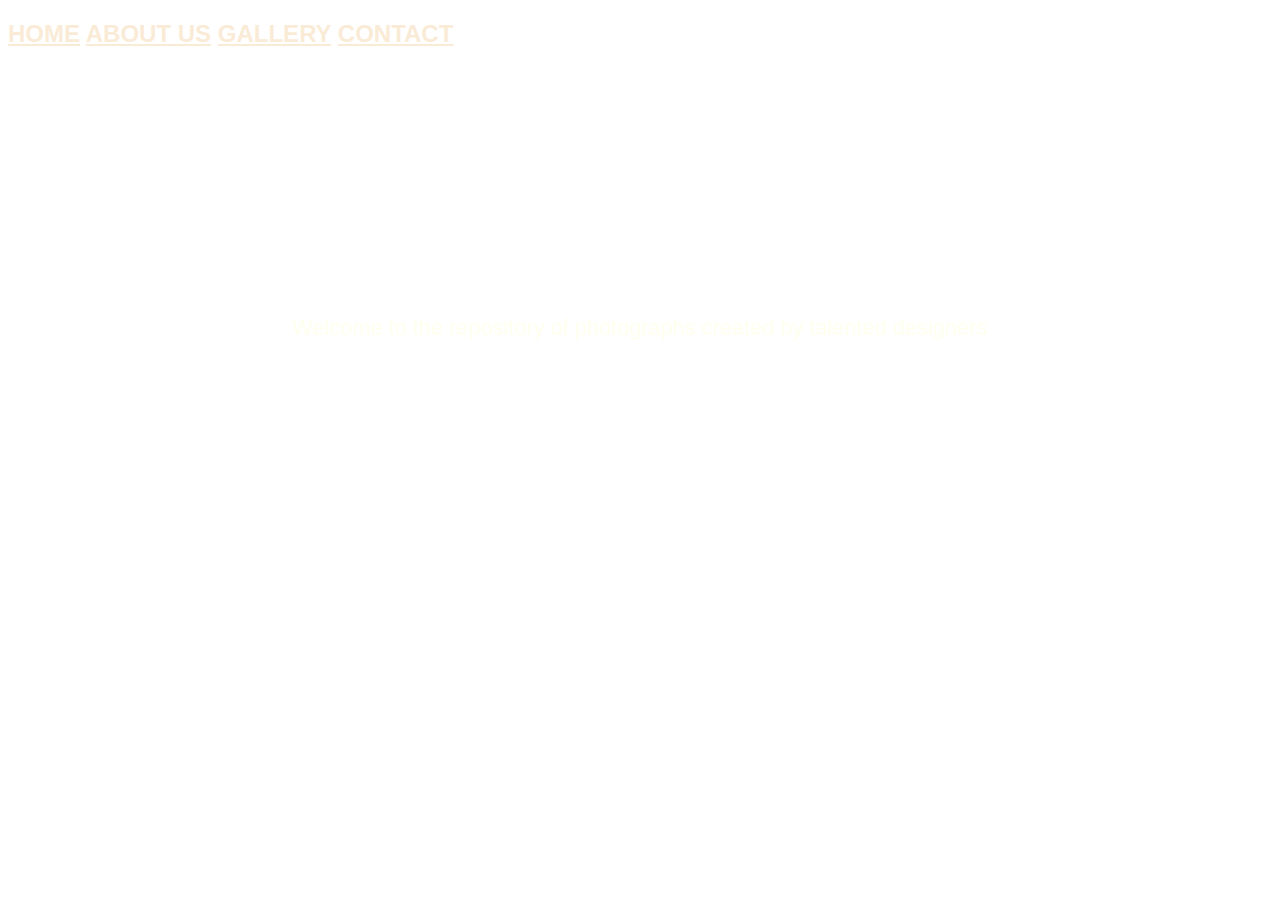
==== index.html @ 8e32cbe7 "Changed index html" ====
﻿<!doctype html>
<html>



<head>
    <style>
    </style>
    <meta charset="UTF-8">
    <meta name="viewport" content="width=device-width, initial-scale=1.0">
    <meta http-equiv="X-UA-Compatible" content="ie=edge">
    <link rel="stylesheet" type="text/css" href="./css/main.css">
    <title>Photography Services</title>
</head>

<!-- Navbar -->

<BODY BACKGROUND="https://images.pexels.com/photos/1169754/pexels-photo-1169754.jpeg?auto=compress&cs=tinysrgb&dpr=2&h=650&w=940">

    <h2>

        <a href="#" style="color:antiquewhite;">HOME</a>
        <a href="./about.html" style="color:antiquewhite;"> ABOUT US</a>
        <a href="#GALLERY" style="color:antiquewhite;">   GALLERY</a>
        <a href="#CONTACT" style="color:antiquewhite;"> CONTACT</a>

    </h2>

    <div class="middle big fo">
        <div>
            <h1 style="font-size:6vw";> Orange Photography</h1>

            <p style="color: ivory; font-size:1.7vw;"> Welcome to the repository of photographs created by talented designers </p>
        </div>
        </div>
</BODY>

</html>
---- css/main.css ----
/**
Sample css code
*/
/* Set height to 100% for body and html to enable the background image to cover the whole page: */
body,
html {
    height: 100%;
    color: white;
    font-family: Arial, Helvetica, sans-serif;
}




/*Set background image*/
.container {
  background-image: url('https://doc-10-ao-docs.googleusercontent.com/docs/securesc/ha0ro937gcuc7l7deffksulhg5h7mbp1/r085o9ungppbiokopob2sfbekae4uqbb/1537920000000/14802840322886517493/*/110cT8sl-pOiHGgj9yToPkAqAzrr-RNfb');
  height: 100%;
  background-position: center;
  background-size: cover;
}

/* Position text in the middle */
.middle {
  top: 70%;
  left: 39%;
  text-align: center;
  margin-top: 10%;
}

    .middle big fo {
        text-align: center;
        top: 70%;
        left: 39%;
        text-align: center;
        margin-top: 10%;
    }

/*Set circle in unordered list*/
.middle ul {
  list-style-type: circle;
}

/*Set text inside li tag to left*/
.middle ul li {
  text-align: left !important;
}

/*Set text color for a tag inside middle class and ul>li element*/
.middle ul li a {
  color: beige;
}

/*Change text color and decoration for a tags inside middle class and ul>li element*/
.middle ul li a:hover {
  color: red;
  text-decoration: none;
}

.about-container {
    background-image: linear-gradient( rgba(0, 0, 0, 0.5), rgba(0, 0, 0, 0.5)),url(../img/about.jpg);
    height: 100%;
    background-position: center;
    background-size: cover;
    background-color: rgba(0, 0, 0, 0.9) !important;
    
}
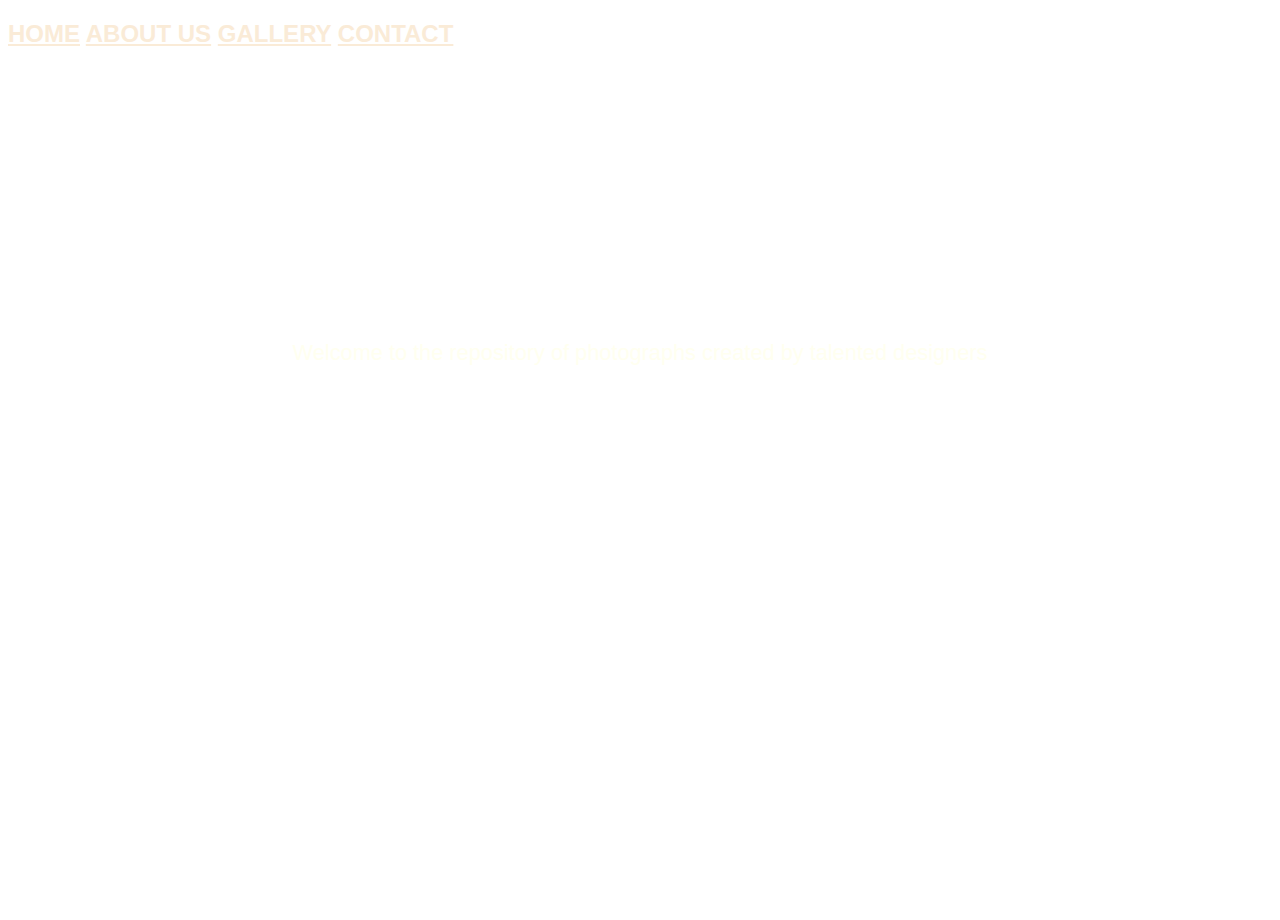
==== commit 1548d836: "Adding Images / gallery.html file & linking gallery file in Index file" ====
--- a/index.html
+++ b/index.html
@@ -21,7 +21,7 @@
 
         <a href="#" style="color:antiquewhite;">HOME</a>
         <a href="./about.html" style="color:antiquewhite;"> ABOUT US</a>
-        <a href="#GALLERY" style="color:antiquewhite;">   GALLERY</a>
+        <a href="./gallery.html" style="color:antiquewhite;">   GALLERY</a>
         <a href="#CONTACT" style="color:antiquewhite;"> CONTACT</a>
 
     </h2>
--- a/css/main.css
+++ b/css/main.css
@@ -10,7 +10,7 @@
 }
 
 
-
+  
 
 /*Set background image*/
 .container {
@@ -25,7 +25,7 @@
   top: 70%;
   left: 39%;
   text-align: center;
-  margin-top: 10%;
+  margin-top: 12%;
 }
 
     .middle big fo {
@@ -65,3 +65,32 @@
     background-color: rgba(0, 0, 0, 0.9) !important;
     
 }
+
+/*copy pasting responsiveness code from slides*/
+@media only screen and (max-width: 600px) { /* For mobile phones*/
+    .leftMenu, .rightMenu, .mainBody {
+        width: 100%;
+    }
+}
+
+@media only screen and (min-width: 600px) and (max-width: 768px) { /* For tablets */
+    .leftMenu, .rightMenu, .mainBody {
+        width: 80%;
+    }
+}
+
+@media only screen and (min-width: 912px) { /* For desktops */
+    .leftMenu {
+        width: 26%;
+    }
+
+    .mainBody {
+        width: 50%;
+    }
+
+    .rightMenu {
+        width: 24%
+    }
+}
+
+
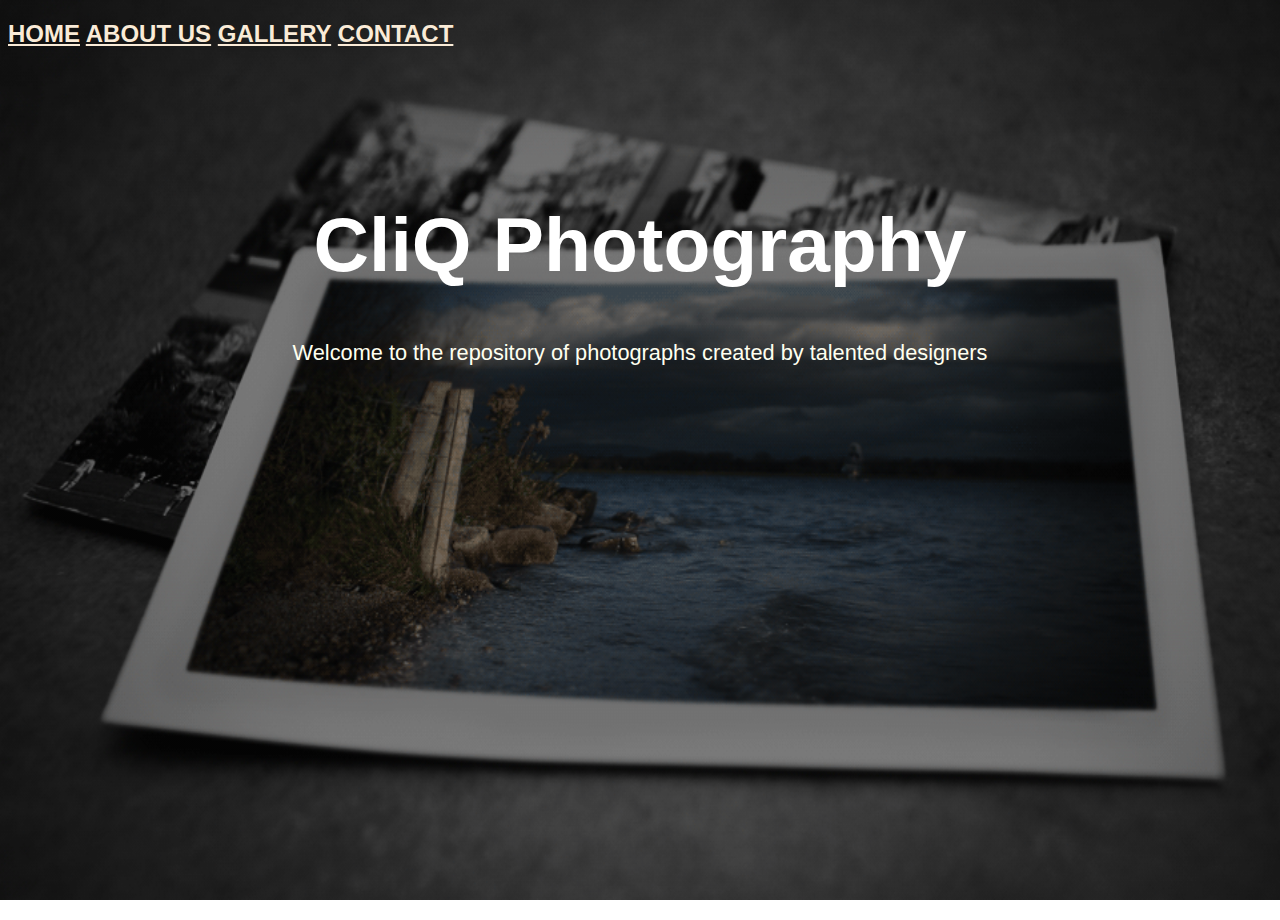
==== commit a456543c: "Changes to LastPage and MainPage and main.css" ====
--- a/index.html
+++ b/index.html
@@ -15,20 +15,20 @@
 
 <!-- Navbar -->
 
-<BODY BACKGROUND="https://images.pexels.com/photos/1169754/pexels-photo-1169754.jpeg?auto=compress&cs=tinysrgb&dpr=2&h=650&w=940">
+<BODY class="mainpage-container">
 
     <h2>
 
         <a href="#" style="color:antiquewhite;">HOME</a>
         <a href="./about.html" style="color:antiquewhite;"> ABOUT US</a>
         <a href="./gallery.html" style="color:antiquewhite;">   GALLERY</a>
-        <a href="#CONTACT" style="color:antiquewhite;"> CONTACT</a>
+        <a href="./Contact.html" style="color:antiquewhite;"> CONTACT</a>
 
     </h2>
 
-    <div class="middle big fo">
+    <div class="middle">
         <div>
-            <h1 style="font-size:6vw";> Orange Photography</h1>
+            <h1 style="font-size:6vw";> CliQ Photography</h1>
 
             <p style="color: ivory; font-size:1.7vw;"> Welcome to the repository of photographs created by talented designers </p>
         </div>
--- a/css/main.css
+++ b/css/main.css
@@ -28,13 +28,6 @@
   margin-top: 12%;
 }
 
-    .middle big fo {
-        text-align: center;
-        top: 70%;
-        left: 39%;
-        text-align: center;
-        margin-top: 10%;
-    }
 
 /*Set circle in unordered list*/
 .middle ul {
@@ -66,6 +59,20 @@
     
 }
 
+.mainpage-container {
+    background-image: linear-gradient( rgba(0, 0, 0, 0.5), rgba(0, 0, 0, 0.5)),url(../img/MainPage.gif);
+    background-position: center;
+    background-repeat: no-repeat;
+    background-size: 100% 100%;
+}
+
+.lastpage-container {
+    background-image: linear-gradient( rgba(0, 0, 0, 0.5), rgba(0, 0, 0, 0.5)), url(../img/LastPage.gif);
+    background-position: center;
+    background-repeat: no-repeat;
+    background-size: 100% 100%;
+}
+
 /*copy pasting responsiveness code from slides*/
 @media only screen and (max-width: 600px) { /* For mobile phones*/
     .leftMenu, .rightMenu, .mainBody {
@@ -94,3 +101,4 @@
 }
 
 
+
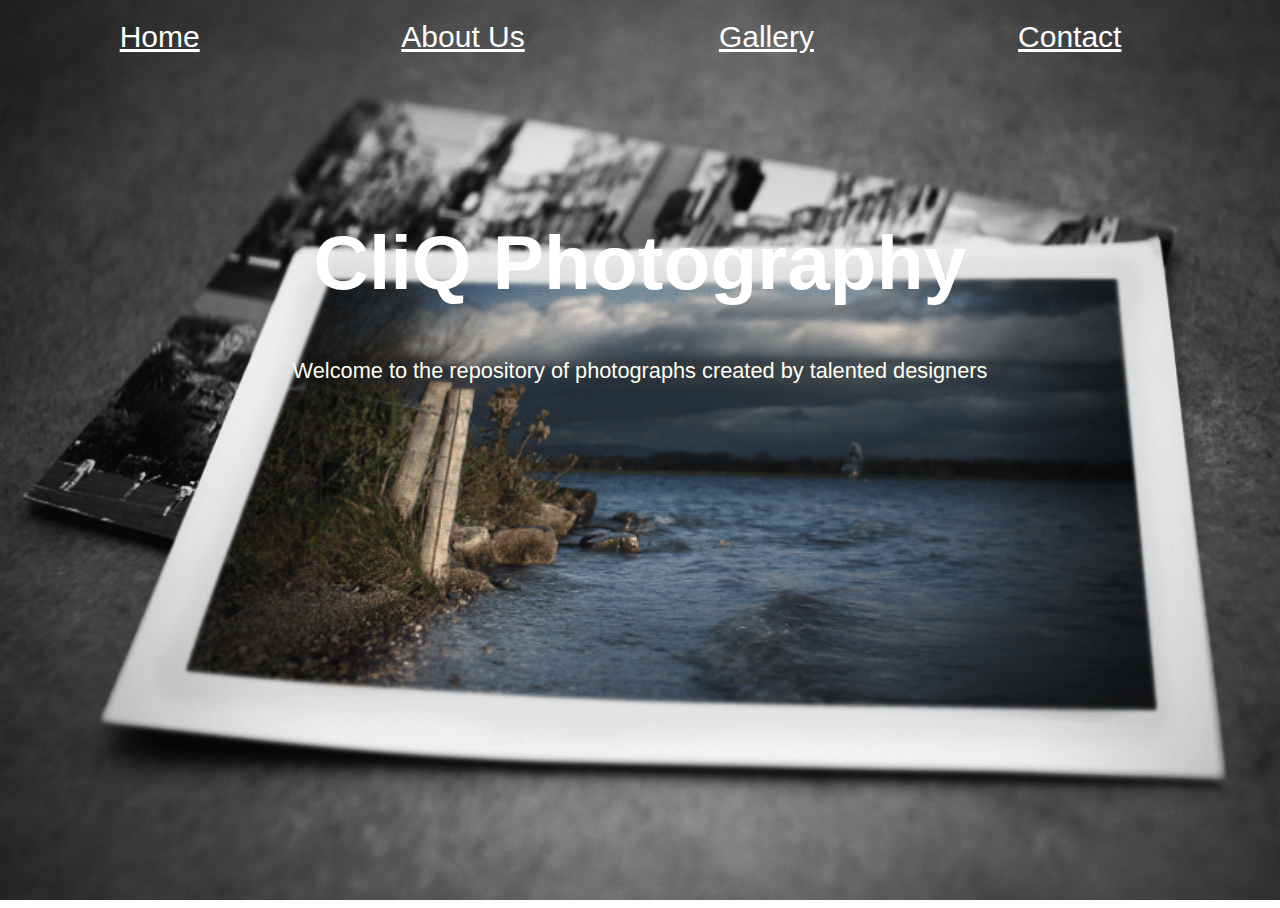
==== commit f3e2dcd0: "Minor Edits" ====
--- a/index.html
+++ b/index.html
@@ -4,8 +4,7 @@
 
 
 <head>
-    <style>
-    </style>
+    
     <meta charset="UTF-8">
     <meta name="viewport" content="width=device-width, initial-scale=1.0">
     <meta http-equiv="X-UA-Compatible" content="ie=edge">
@@ -17,14 +16,17 @@
 
 <BODY class="mainpage-container">
 
-    <h2>
+    
 
-        <a href="#" style="color:antiquewhite;">HOME</a>
-        <a href="./about.html" style="color:antiquewhite;"> ABOUT US</a>
-        <a href="./gallery.html" style="color:antiquewhite;">   GALLERY</a>
-        <a href="./Contact.html" style="color:antiquewhite;"> CONTACT</a>
+        <div class="icon-bar">
+            <a class="active" href="./index.html"><i class="fa fa-home"></i>Home</a>
+            <a href="./about.html"><i class="fa fa-search"></i>About Us</a>
+            <a href="./gallery.html"><i class="fa fa-envelope"></i>Gallery</a>
+            <a href="./Contact.html"><i class="fa fa-globe"></i>Contact</a>
 
-    </h2>
+        </div>
+
+   
 
     <div class="middle">
         <div>
--- a/css/main.css
+++ b/css/main.css
@@ -60,14 +60,14 @@
 }
 
 .mainpage-container {
-    background-image: linear-gradient( rgba(0, 0, 0, 0.5), rgba(0, 0, 0, 0.5)),url(../img/MainPage.gif);
+    background-image: url(../img/MainPage.gif);
     background-position: center;
     background-repeat: no-repeat;
     background-size: 100% 100%;
 }
 
 .lastpage-container {
-    background-image: linear-gradient( rgba(0, 0, 0, 0.5), rgba(0, 0, 0, 0.5)), url(../img/LastPage.gif);
+    background-image: linear-gradient( rgba(0, 0, 0, 0.5), rgba(0, 0, 0, 0.5)),url(../img/LastPage.gif);
     background-position: center;
     background-repeat: no-repeat;
     background-size: 100% 100%;
@@ -100,5 +100,31 @@
     }
 }
 
+/* Navigation Bar*/
 
+.icon-bar {
+    width: 120%; /* Full-width */
+    /* background-color: #555;  Dark-grey background */
+    overflow: auto; /* Overflow due to float */
+}
+    .icon-bar a {
+        float: left; /* Float links side by side */
+        text-align: center; /* Center-align text */
+        width: 20%; /* Equal width (5 icons with 20% width each = 100%) */
+        padding: 12px 0; /* Some top and bottom padding */
+        transition: all 0.3s ease; /* Add transition for hover effects */
+        color: white; /* White text color */
+        font-size: 30px; /* Increased font size */
+    }
 
+        .icon-bar a:hover {
+            background-color: #000; /* Add a hover color */
+        }
+
+.active {
+     /* background-color: #4CAF50; Add an active/current color */
+}
+
+        
+/*Gallery Grid*/
+
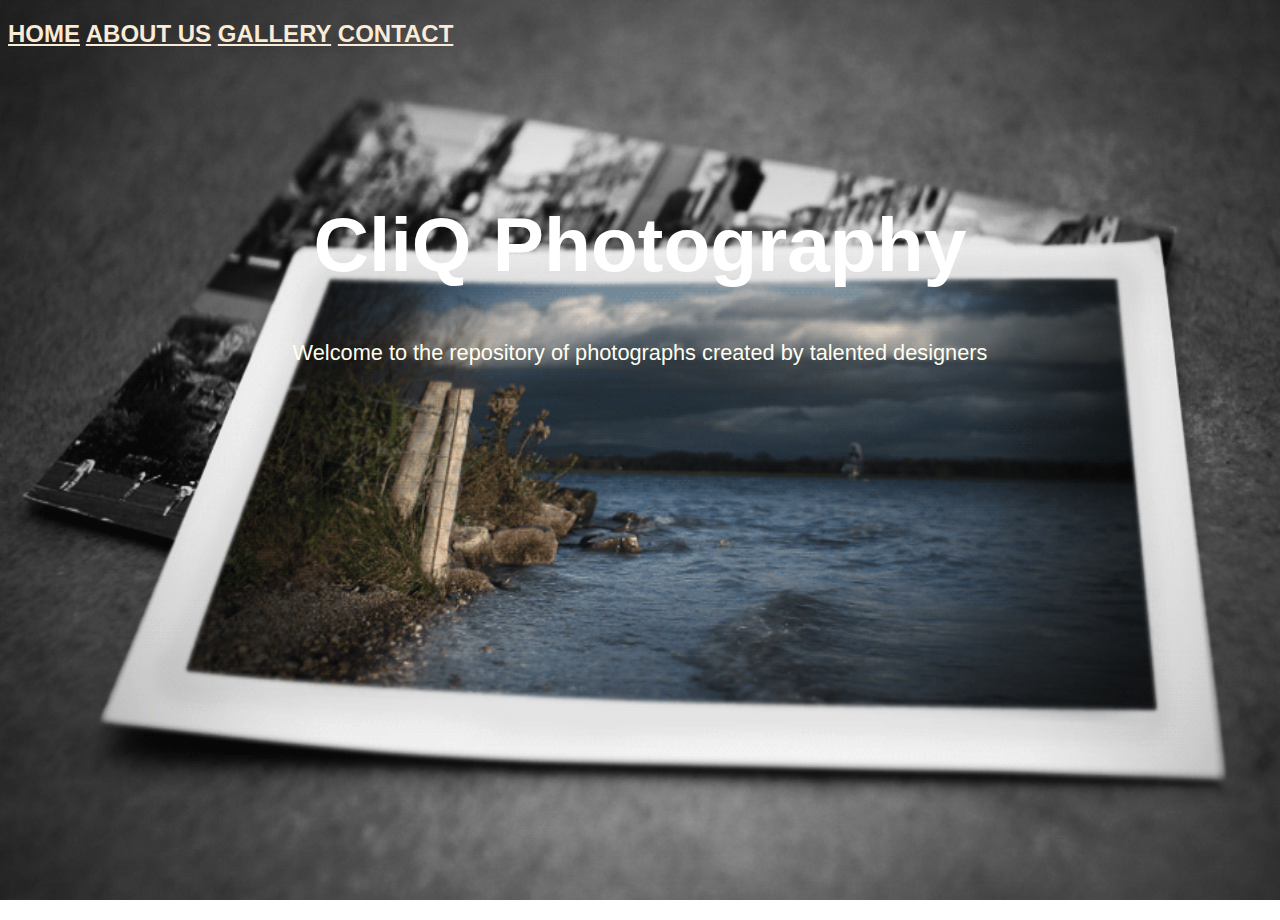
==== commit 09fa33c6: "minor change" ====
--- a/index.html
+++ b/index.html
@@ -4,7 +4,8 @@
 
 
 <head>
-    
+    <style>
+    </style>
     <meta charset="UTF-8">
     <meta name="viewport" content="width=device-width, initial-scale=1.0">
     <meta http-equiv="X-UA-Compatible" content="ie=edge">
@@ -16,21 +17,18 @@
 
 <BODY class="mainpage-container">
 
-    
+    <h2>
 
-        <div class="icon-bar">
-            <a class="active" href="./index.html"><i class="fa fa-home"></i>Home</a>
-            <a href="./about.html"><i class="fa fa-search"></i>About Us</a>
-            <a href="./gallery.html"><i class="fa fa-envelope"></i>Gallery</a>
-            <a href="./Contact.html"><i class="fa fa-globe"></i>Contact</a>
+        <a href="#" style="color:antiquewhite;">HOME</a>
+        <a href="./about.html" style="color:antiquewhite;"> ABOUT US</a>
+        <a href="./gallery.html" style="color:antiquewhite;">   GALLERY</a>
+        <a href="./Contact.html" style="color:antiquewhite;"> CONTACT</a>
 
-        </div>
-
-   
+    </h2>
 
     <div class="middle">
         <div>
-            <h1 style="font-size:6vw";> CliQ Photography</h1>
+            <h1 style="font-size:6vw" ;> CliQ Photography</h1>    
 
             <p style="color: ivory; font-size:1.7vw;"> Welcome to the repository of photographs created by talented designers </p>
         </div>
--- a/css/main.css
+++ b/css/main.css
@@ -50,8 +50,17 @@
   text-decoration: none;
 }
 
+.about-middle {
+    top: 70%;
+    left: 39%;
+    text-align: center;
+    margin-top: 12%;
+    margin-left: 15%;
+    margin-right: 15%;
+}
+
 .about-container {
-    background-image: linear-gradient( rgba(0, 0, 0, 0.5), rgba(0, 0, 0, 0.5)),url(../img/about.jpg);
+    background-image: linear-gradient( rgba(0, 0, 0, 0.4), rgba(0, 0, 0, 0.4)),url(../img/about.jpg);
     height: 100%;
     background-position: center;
     background-size: cover;
@@ -67,7 +76,7 @@
 }
 
 .lastpage-container {
-    background-image: linear-gradient( rgba(0, 0, 0, 0.5), rgba(0, 0, 0, 0.5)),url(../img/LastPage.gif);
+    background-image: linear-gradient( rgba(0, 0, 0, 0.5), rgba(0, 0, 0, 0.5)), url(../img/LastPage.gif);
     background-position: center;
     background-repeat: no-repeat;
     background-size: 100% 100%;
@@ -100,31 +109,5 @@
     }
 }
 
-/* Navigation Bar*/
 
-.icon-bar {
-    width: 120%; /* Full-width */
-    /* background-color: #555;  Dark-grey background */
-    overflow: auto; /* Overflow due to float */
-}
-    .icon-bar a {
-        float: left; /* Float links side by side */
-        text-align: center; /* Center-align text */
-        width: 20%; /* Equal width (5 icons with 20% width each = 100%) */
-        padding: 12px 0; /* Some top and bottom padding */
-        transition: all 0.3s ease; /* Add transition for hover effects */
-        color: white; /* White text color */
-        font-size: 30px; /* Increased font size */
-    }
 
-        .icon-bar a:hover {
-            background-color: #000; /* Add a hover color */
-        }
-
-.active {
-     /* background-color: #4CAF50; Add an active/current color */
-}
-
-        
-/*Gallery Grid*/
-
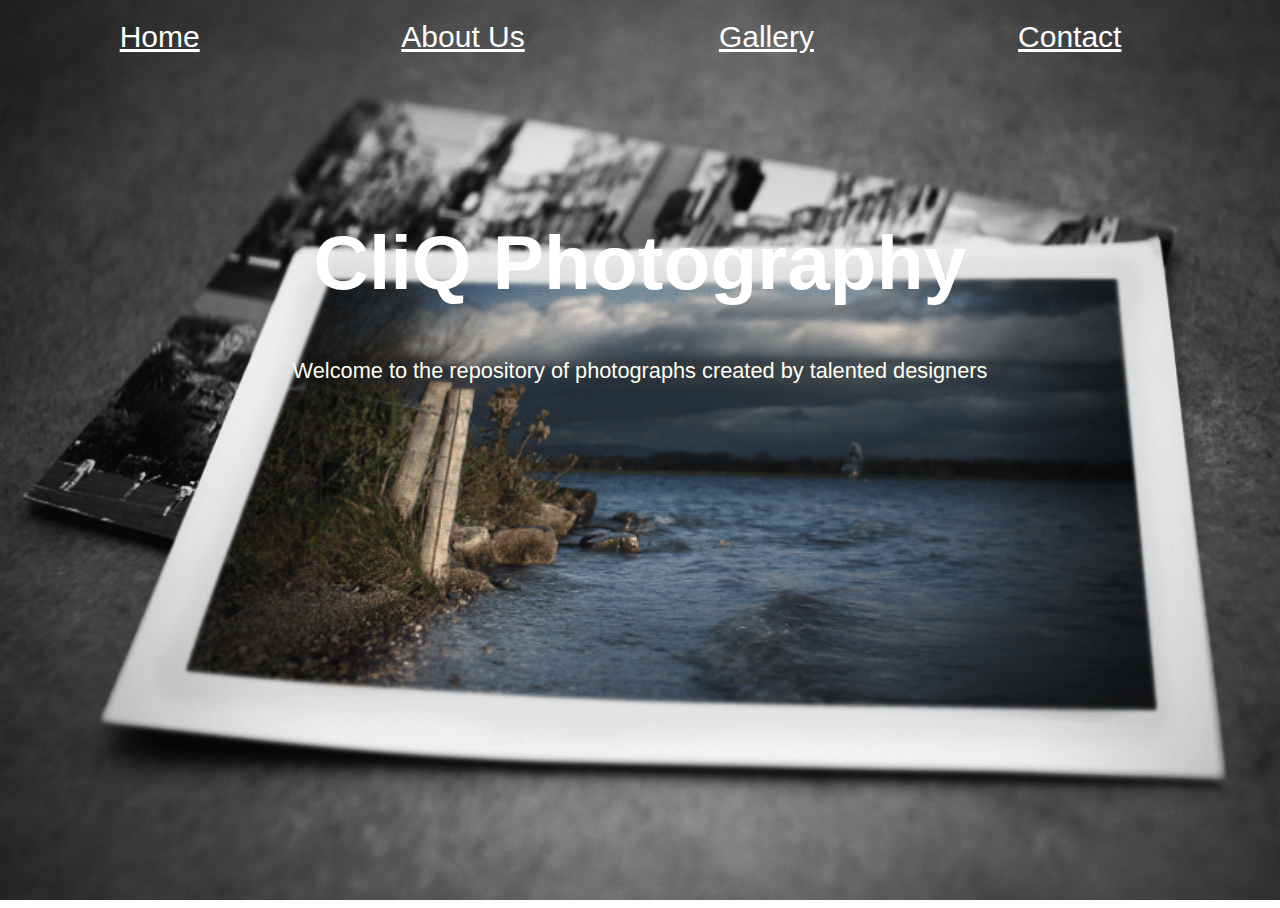
==== commit 781e182b: "Merge branch 'master' of https://github.com/RustemKh/2018FALL_Assignment3_LookAndFeel" ====
--- a/index.html
+++ b/index.html
@@ -4,8 +4,7 @@
 
 
 <head>
-    <style>
-    </style>
+    
     <meta charset="UTF-8">
     <meta name="viewport" content="width=device-width, initial-scale=1.0">
     <meta http-equiv="X-UA-Compatible" content="ie=edge">
@@ -17,14 +16,17 @@
 
 <BODY class="mainpage-container">
 
-    <h2>
+    
 
-        <a href="#" style="color:antiquewhite;">HOME</a>
-        <a href="./about.html" style="color:antiquewhite;"> ABOUT US</a>
-        <a href="./gallery.html" style="color:antiquewhite;">   GALLERY</a>
-        <a href="./Contact.html" style="color:antiquewhite;"> CONTACT</a>
+        <div class="icon-bar">
+            <a class="active" href="./index.html"><i class="fa fa-home"></i>Home</a>
+            <a href="./about.html"><i class="fa fa-search"></i>About Us</a>
+            <a href="./gallery.html"><i class="fa fa-envelope"></i>Gallery</a>
+            <a href="./Contact.html"><i class="fa fa-globe"></i>Contact</a>
 
-    </h2>
+        </div>
+
+   
 
     <div class="middle">
         <div>
--- a/css/main.css
+++ b/css/main.css
@@ -50,17 +50,8 @@
   text-decoration: none;
 }
 
-.about-middle {
-    top: 70%;
-    left: 39%;
-    text-align: center;
-    margin-top: 12%;
-    margin-left: 15%;
-    margin-right: 15%;
-}
-
 .about-container {
-    background-image: linear-gradient( rgba(0, 0, 0, 0.4), rgba(0, 0, 0, 0.4)),url(../img/about.jpg);
+    background-image: linear-gradient( rgba(0, 0, 0, 0.5), rgba(0, 0, 0, 0.5)),url(../img/about.jpg);
     height: 100%;
     background-position: center;
     background-size: cover;
@@ -76,7 +67,7 @@
 }
 
 .lastpage-container {
-    background-image: linear-gradient( rgba(0, 0, 0, 0.5), rgba(0, 0, 0, 0.5)), url(../img/LastPage.gif);
+    background-image: linear-gradient( rgba(0, 0, 0, 0.5), rgba(0, 0, 0, 0.5)),url(../img/LastPage.gif);
     background-position: center;
     background-repeat: no-repeat;
     background-size: 100% 100%;
@@ -109,5 +100,31 @@
     }
 }
 
+/* Navigation Bar*/
 
+.icon-bar {
+    width: 120%; /* Full-width */
+    /* background-color: #555;  Dark-grey background */
+    overflow: auto; /* Overflow due to float */
+}
+    .icon-bar a {
+        float: left; /* Float links side by side */
+        text-align: center; /* Center-align text */
+        width: 20%; /* Equal width (5 icons with 20% width each = 100%) */
+        padding: 12px 0; /* Some top and bottom padding */
+        transition: all 0.3s ease; /* Add transition for hover effects */
+        color: white; /* White text color */
+        font-size: 30px; /* Increased font size */
+    }
 
+        .icon-bar a:hover {
+            background-color: #000; /* Add a hover color */
+        }
+
+.active {
+     /* background-color: #4CAF50; Add an active/current color */
+}
+
+        
+/*Gallery Grid*/
+
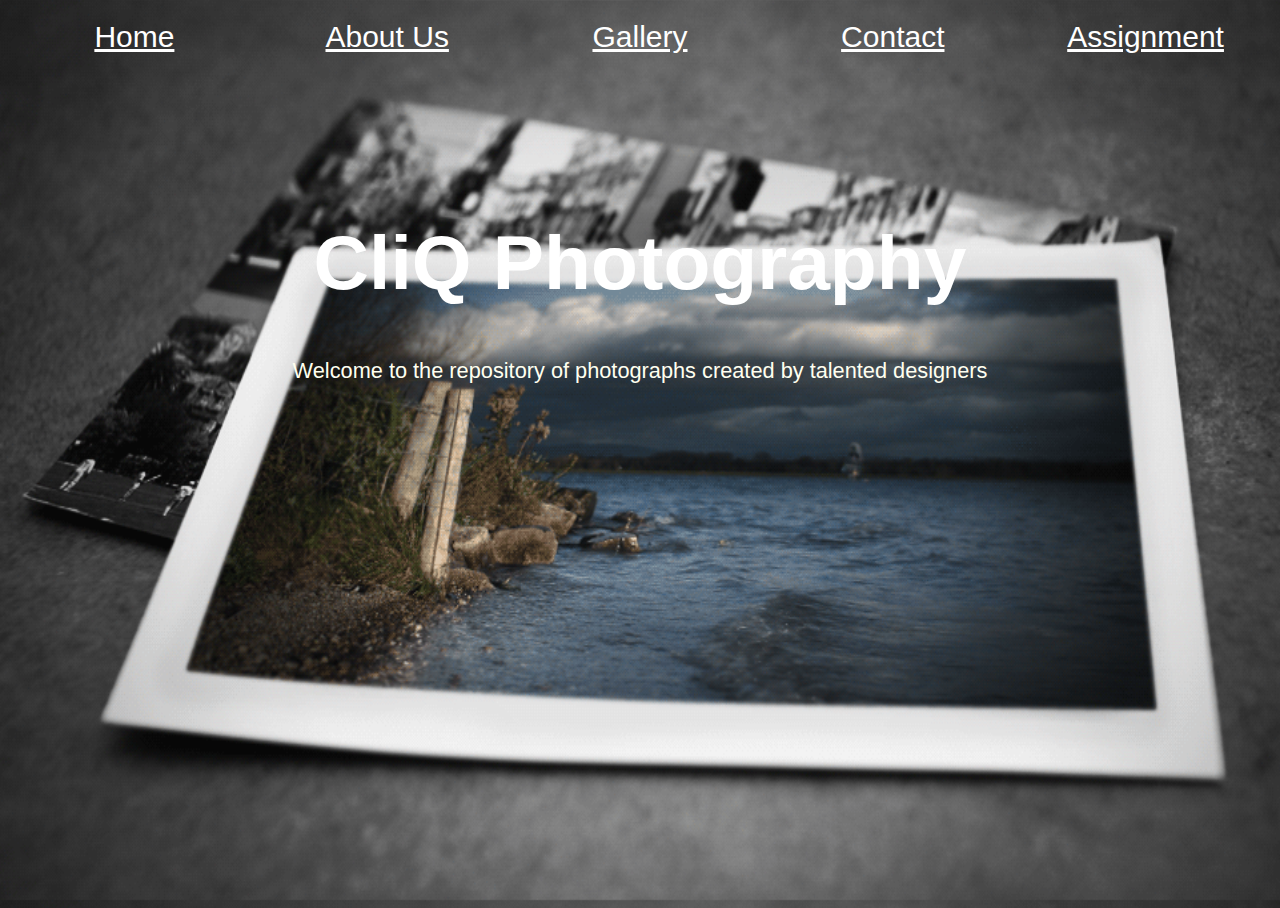
==== commit fe18730e: "Adding The final Page" ====
--- a/index.html
+++ b/index.html
@@ -18,13 +18,14 @@
 
     
 
-        <div class="icon-bar">
-            <a class="active" href="./index.html"><i class="fa fa-home"></i>Home</a>
-            <a href="./about.html"><i class="fa fa-search"></i>About Us</a>
-            <a href="./gallery.html"><i class="fa fa-envelope"></i>Gallery</a>
-            <a href="./Contact.html"><i class="fa fa-globe"></i>Contact</a>
+    <div class="icon-bar">
+        <a class="active" href="./index.html"><i class="fa fa-home"></i>Home</a>
+        <a href="./about.html"><i class="fa fa-search"></i>About Us</a>
+        <a href="./gallery.html"><i class="fa fa-envelope"></i>Gallery</a>
+        <a href="./Contact.html"><i class="fa fa-globe"></i>Contact</a>
+        <a href="./Assignment.html"><i class="fa fa-globe"></i>Assignment</a>
 
-        </div>
+    </div>
 
    
 
--- a/css/main.css
+++ b/css/main.css
@@ -50,8 +50,17 @@
   text-decoration: none;
 }
 
+.about-middle {
+    top: 70%;
+    left: 39%;
+    text-align: center;
+    margin-top: 5%;
+    margin-left: 15%;
+    margin-right: 15%;
+}
+
 .about-container {
-    background-image: linear-gradient( rgba(0, 0, 0, 0.5), rgba(0, 0, 0, 0.5)),url(../img/about.jpg);
+    background-image: linear-gradient( rgba(0, 0, 0, 0.4), rgba(0, 0, 0, 0.4)),url(../img/about.jpg);
     height: 100%;
     background-position: center;
     background-size: cover;
@@ -62,31 +71,34 @@
 .mainpage-container {
     background-image: url(../img/MainPage.gif);
     background-position: center;
-    background-repeat: no-repeat;
+    background-repeat: repeat;
     background-size: 100% 100%;
 }
 
 .lastpage-container {
     background-image: linear-gradient( rgba(0, 0, 0, 0.5), rgba(0, 0, 0, 0.5)),url(../img/LastPage.gif);
     background-position: center;
-    background-repeat: no-repeat;
+    background-repeat: repeat;
     background-size: 100% 100%;
 }
 
 /*copy pasting responsiveness code from slides*/
 @media only screen and (max-width: 600px) { /* For mobile phones*/
-    .leftMenu, .rightMenu, .mainBody {
+    .topMenu, .leftMenu, .rightMenu, .mainBody {
         width: 100%;
     }
 }
 
 @media only screen and (min-width: 600px) and (max-width: 768px) { /* For tablets */
-    .leftMenu, .rightMenu, .mainBody {
+    .topMenu, .leftMenu, .rightMenu, .mainBody {
         width: 80%;
     }
 }
 
 @media only screen and (min-width: 912px) { /* For desktops */
+    .topMenu{
+        width: 24%;
+    }
     .leftMenu {
         width: 26%;
     }
@@ -103,7 +115,7 @@
 /* Navigation Bar*/
 
 .icon-bar {
-    width: 120%; /* Full-width */
+    width: auto; /* Full-width */
     /* background-color: #555;  Dark-grey background */
     overflow: auto; /* Overflow due to float */
 }
@@ -125,6 +137,9 @@
      /* background-color: #4CAF50; Add an active/current color */
 }
 
+
+
+
         
 /*Gallery Grid*/
 
